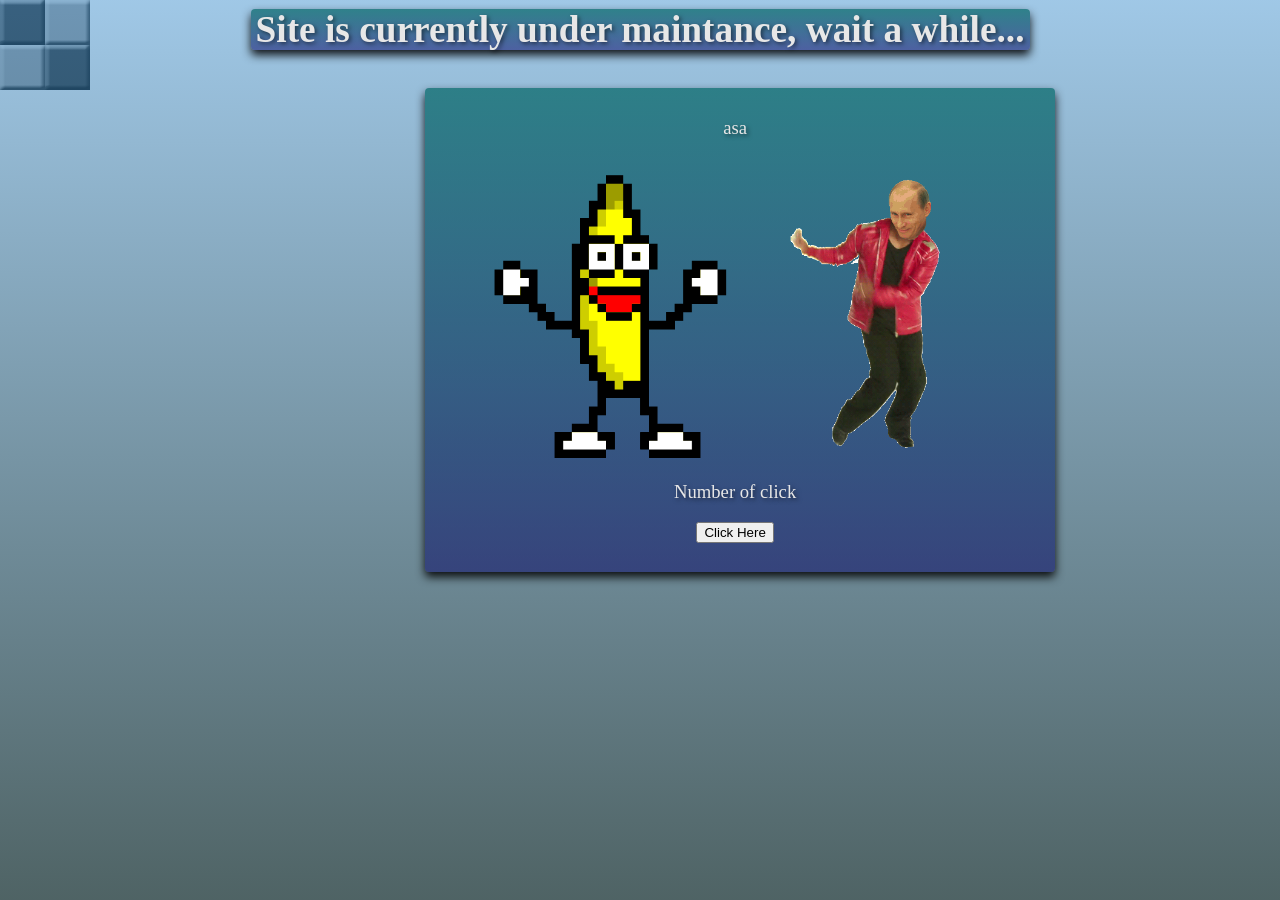
==== index.html @ 2bca38f7 "Update index.html" ====
<html>
  <head>
    <title>VantuzWeb</title>
    <meta charset="UTF-8">
    <style>
    body{
      background: linear-gradient(rgba(65, 145, 206, 0.5), rgba(4,33, 35, 0.7)), url("img/jhg.png");
      background-repeat: repeat, no-repeat;
      color: #e7e7e7;
      font-family: comic sans ms; font-size: 14pt;}
	       .b { color: #e7e7e7;
         text-shadow: rgba(0, 224, 166, 0.5) 2px 2px 4px;}
         .a {
         text-shadow: rgba(0, 0, 0, 0.5) 2px 2px 4px;}
         h1 {cursor: n-resize;}
         div {
           box-shadow: 0 5px 10px rgba(0,0,0,0.9);
           cursor: e-resize;
           width: 600px;
	         weight: 600px;
           background: linear-gradient(rgba(0, 100, 100, 0.7), rgba(0, 0, 100, 0.5));
           padding: 10px;
           padding-right: 20px;
           float: left;
           margin-left: 33%;
	         margin-right: 33%;
	         text-align: center;
           border-radius:4px;
         }
         .letter {
            //opacity: 0.7;
            color: #e7e7e7;
            background:linear-gradient(rgba(0, 100, 100, 0.7), rgba(0, 0, 100, 0.5));
            font-weight:bold;
            border-radius:4px;
            padding:0 5px;
            box-shadow: 0 5px 10px rgba(0,0,0,0.9);
          }
    </style>
  </head>
  <body>
 <h1 align="center"><p class="a"><span class="letter">Site is currently under maintance, wait a while...</span></p></h1>
  <div align="center"><p class="a" href="http://static.donationalerts.ru/audiodonations/64762/64762241.wav">asa<br></p>
  <img src="img/2.gif" height="300" weight="300">
  <img src="img/y4.gif" height="300" weight="300" >
  <p class="a">Number of click</p>
	<button onclick="myFunction()">Click Here</button>
	<p id="1" class="a"></p>
	<script>
	function myFunction() {
	var x = document.getElementById("1")
	x.innerHTML = Math.floor((Math.random() * 100) + 1);}
	</script>
  </body>
</html>
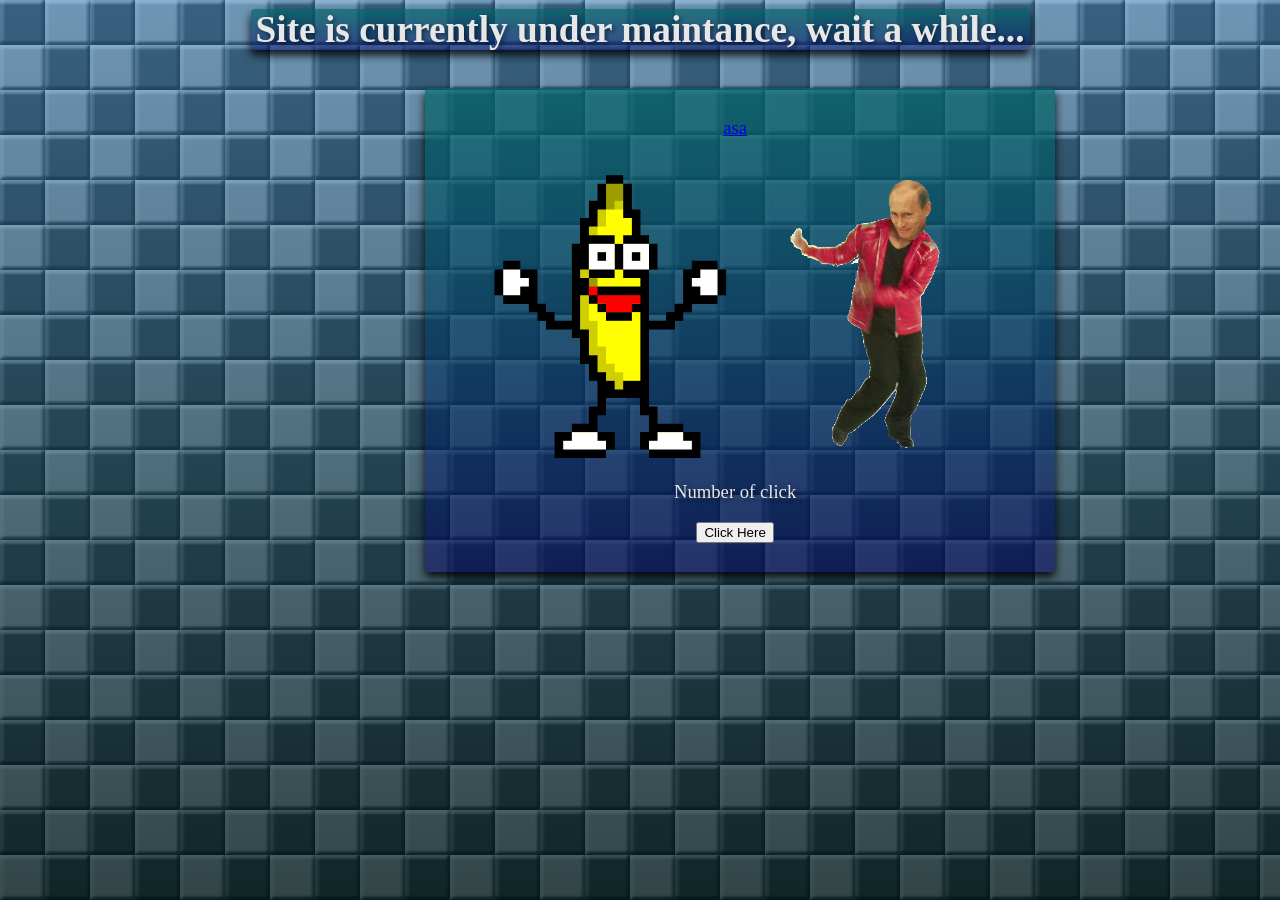
==== commit 3013d947: "Update index.html" ====
--- a/index.html
+++ b/index.html
@@ -5,7 +5,7 @@
     <style>
     body{
       background: linear-gradient(rgba(65, 145, 206, 0.5), rgba(4,33, 35, 0.7)), url("img/jhg.png");
-      background-repeat: repeat, no-repeat;
+      background-repeat: no-repeat, repeat;
       color: #e7e7e7;
       font-family: comic sans ms; font-size: 14pt;}
 	       .b { color: #e7e7e7;
@@ -28,7 +28,6 @@
            border-radius:4px;
          }
          .letter {
-            //opacity: 0.7;
             color: #e7e7e7;
             background:linear-gradient(rgba(0, 100, 100, 0.7), rgba(0, 0, 100, 0.5));
             font-weight:bold;
@@ -40,7 +39,7 @@
   </head>
   <body>
  <h1 align="center"><p class="a"><span class="letter">Site is currently under maintance, wait a while...</span></p></h1>
-  <div align="center"><p class="a" href="http://static.donationalerts.ru/audiodonations/64762/64762241.wav">asa<br></p>
+  <div align="center"><p><a href="http://static.donationalerts.ru/audiodonations/64762/64762241.wav">asa</a><br></p>
   <img src="img/2.gif" height="300" weight="300">
   <img src="img/y4.gif" height="300" weight="300" >
   <p class="a">Number of click</p>
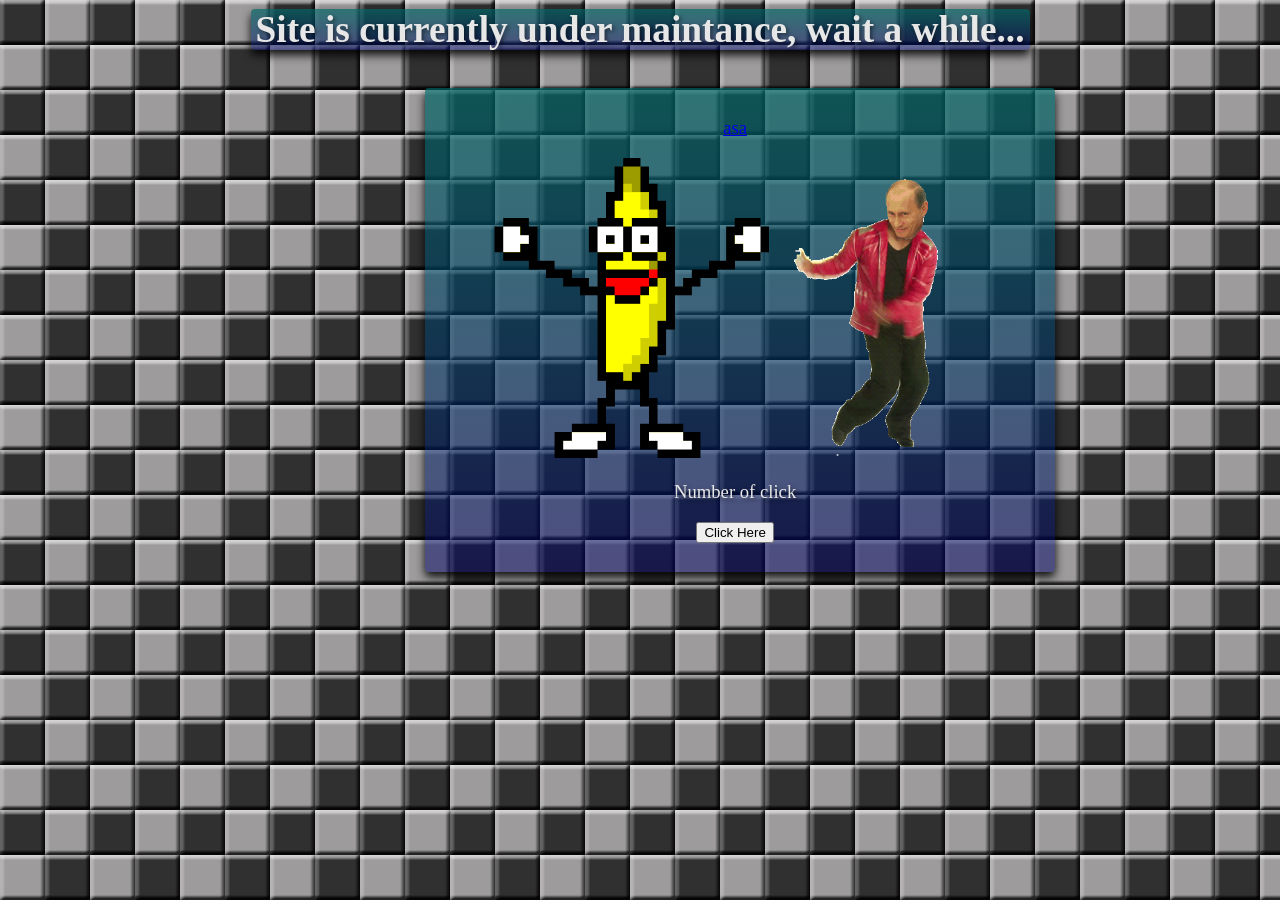
==== commit 622ed974: "Update index.html" ====
--- a/index.html
+++ b/index.html
@@ -4,8 +4,7 @@
     <meta charset="UTF-8">
     <style>
     body{
-      background: linear-gradient(rgba(65, 145, 206, 0.5), rgba(4,33, 35, 0.7)), url("img/jhg.png");
-      background-repeat: no-repeat, repeat;
+      background: url("img/jhg.png");
       color: #e7e7e7;
       font-family: comic sans ms; font-size: 14pt;}
 	       .b { color: #e7e7e7;
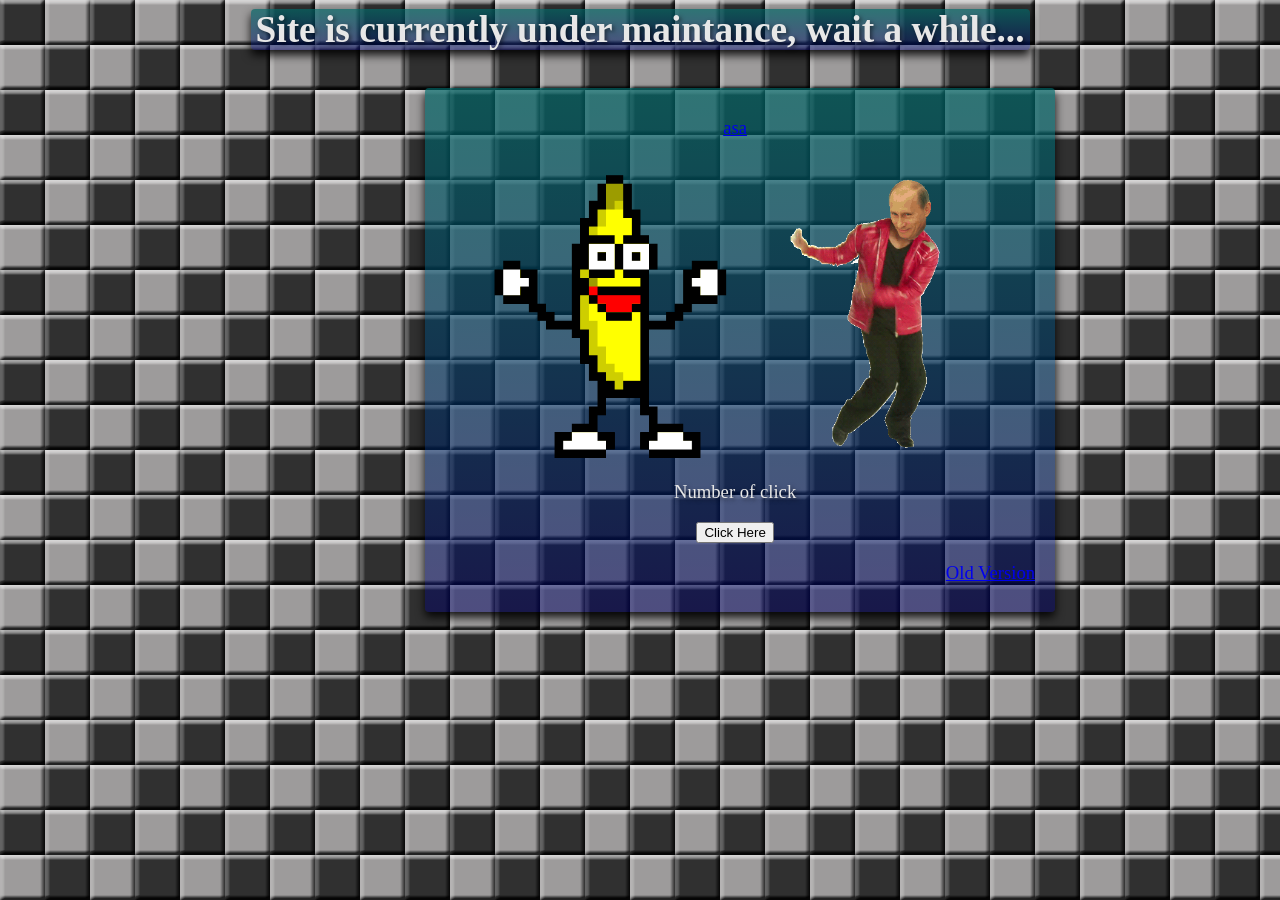
==== commit 0b7dad4c: "Update index.html" ====
--- a/index.html
+++ b/index.html
@@ -42,8 +42,10 @@
   <img src="img/2.gif" height="300" weight="300">
   <img src="img/y4.gif" height="300" weight="300" >
   <p class="a">Number of click</p>
-	<button onclick="myFunction()">Click Here</button>
-	<p id="1" class="a"></p>
+  <button onclick="myFunction()">Click Here</button>
+  <p id="1" class="a"></p>
+  <p align="right"><a href="http://vantuzfed.github.io/old">Old Version</a></p>
+  </div>
 	<script>
 	function myFunction() {
 	var x = document.getElementById("1")
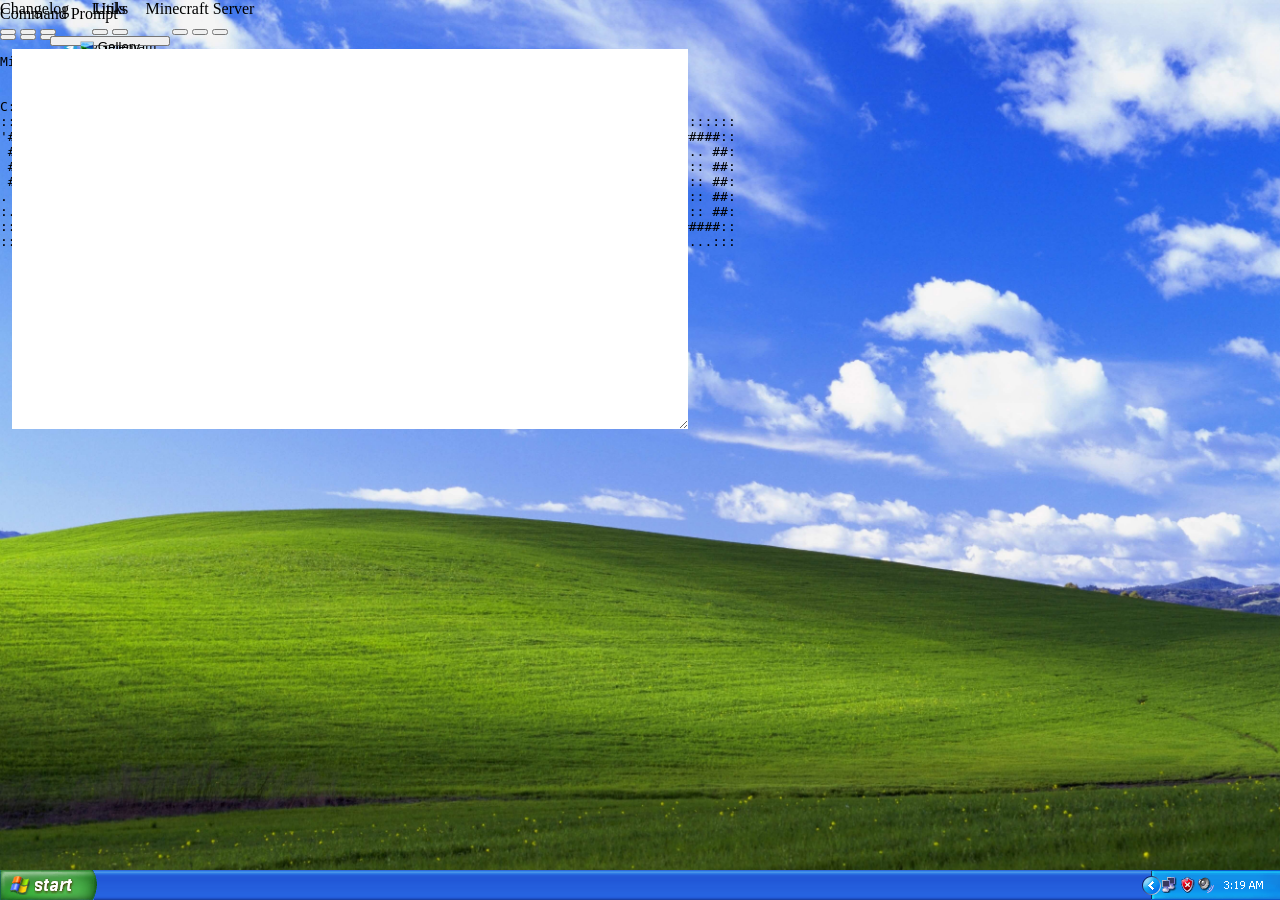
==== commit 4ecbe07f: "Add files via upload" ====
--- a/index.html
+++ b/index.html
@@ -1,55 +1,181 @@
+<!DOCTYPE html>
 <html>
   <head>
-    <title>VantuzWeb</title>
     <meta charset="UTF-8">
-    <style>
-    body{
-      background: url("img/jhg.png");
-      color: #e7e7e7;
-      font-family: comic sans ms; font-size: 14pt;}
-	       .b { color: #e7e7e7;
-         text-shadow: rgba(0, 224, 166, 0.5) 2px 2px 4px;}
-         .a {
-         text-shadow: rgba(0, 0, 0, 0.5) 2px 2px 4px;}
-         h1 {cursor: n-resize;}
-         div {
-           box-shadow: 0 5px 10px rgba(0,0,0,0.9);
-           cursor: e-resize;
-           width: 600px;
-	         weight: 600px;
-           background: linear-gradient(rgba(0, 100, 100, 0.7), rgba(0, 0, 100, 0.5));
-           padding: 10px;
-           padding-right: 20px;
-           float: left;
-           margin-left: 33%;
-	         margin-right: 33%;
-	         text-align: center;
-           border-radius:4px;
-         }
-         .letter {
-            color: #e7e7e7;
-            background:linear-gradient(rgba(0, 100, 100, 0.7), rgba(0, 0, 100, 0.5));
-            font-weight:bold;
-            border-radius:4px;
-            padding:0 5px;
-            box-shadow: 0 5px 10px rgba(0,0,0,0.9);
-          }
-    </style>
+    <meta name="viewport" content="width=device-width, initial-scale=1">
+    <link rel="shortcut icon" href="https://vantuzfed.ru/favicon.ico"/>
+    <link rel="stylesheet" href="/!styles/index.css"/>
+    <link rel="stylesheet" href="https://unpkg.com/xp.css/dist/XP.css"/>
+  <link rel="preload" as="image" href="/img/start_hov.png">
+  <link rel="preload" as="image" href="/img/start_press.png">
+    <script src="https://ajax.googleapis.com/ajax/libs/jquery/3.6.4/jquery.min.js"></script>
+    <script src="https://code.jquery.com/ui/1.13.2/jquery-ui.js"></script>
+    <script src="/!scripts/title.js"></script>
+    <script src="/!scripts/redirection-mobile.js"></script>
+    <script src="/!scripts/redirect.js"></script>
+    <script src="/!scripts/head.js"></script>
+    <title>> </title>
   </head>
   <body>
- <h1 align="center"><p class="a"><span class="letter">Site is currently under maintance, wait a while...</span></p></h1>
-  <div align="center"><p><a href="http://static.donationalerts.ru/audiodonations/64762/64762241.wav">asa</a><br></p>
-  <img src="img/2.gif" height="300" weight="300">
-  <img src="img/y4.gif" height="300" weight="300" >
-  <p class="a">Number of click</p>
-  <button onclick="myFunction()">Click Here</button>
-  <p id="1" class="a"></p>
-  <p align="right"><a href="http://vantuzfed.github.io/old">Old Version</a></p>
+  <div class="desktop">
+    <div class="windows window resetable one drag" id="cls1" style="width: 870px; top: 5px;">
+      <div class="title-bar">
+        <div class="title-bar-text">Command Prompt</div>
+        <div class="title-bar-controls">
+          <button onclick="sas(fold1)" aria-label="Minimize"></button>
+          <button onclick="fullscr()" aria-label="Maximize"></button>
+          <button onclick="cls(cls1)" aria-label="Close"></button>
+        </div>
+      </div>
+      <div id="fold1">
+        <pre>Microsoft❮R❯ Windows DOS 
+    ❮C❯ Copyright Microsoft Corp 1990-2001.
+          <br>C:\WINDOWS\SYSTEM32>
+::::::::::::::::::::::::::::::::::::::::::::::::::::::::::::::::::::::::::::::::::::::::::::::
+'##::::'##::::'###::::'##::: ##:'########:'##::::'##:'########:'########:'########:'########::
+ ##:::: ##:::'## ##::: ###:: ##:... ##..:: ##:::: ##:..... ##:: ##.....:: ##.....:: ##.... ##:
+ ##:::: ##::'##:. ##:: ####: ##:::: ##:::: ##:::: ##::::: ##::: ##::::::: ##::::::: ##:::: ##:
+ ##:::: ##:'##:::. ##: ## ## ##:::: ##:::: ##:::: ##:::: ##:::: ######::: ######::: ##:::: ##:
+. ##:: ##:: #########: ##. ####:::: ##:::: ##:::: ##::: ##::::: ##...:::: ##...:::: ##:::: ##:
+:. ## ##::: ##.... ##: ##:. ###:::: ##:::: ##:::: ##:: ##:::::: ##::::::: ##::::::: ##:::: ##:
+::. ###:::: ##:::: ##: ##::. ##:::: ##::::. #######:: ########: ##::::::: ########: ########::
+:::...:::::..:::::..::..::::..:::::..::::::.......:::........::..::::::::........::........:::</pre>
+      </div>
+    </div>
+
+
+
+<div style="display: flex;">
+ <div class="windows window resetable one bel drag" style="width: 220px; height: fit-content; text-align: center;" id="cls2">
+  <div class="title-bar">
+    <div class="title-bar-text">Links</div>
+    <div class="title-bar-controls">
+      <button onclick="sas(fold2)" aria-label="Minimize"></button>
+      <button onclick="cls(cls2)" aria-label="Close"></button>
+    </div>
   </div>
-	<script>
-	function myFunction() {
-	var x = document.getElementById("1")
-	x.innerHTML = Math.floor((Math.random() * 100) + 1);}
-	</script>
+  <div class="window-body" id="fold2">
+<form action="https://t.me/vantuzfed"><button class="butt" type="submit"><img src="/img/tel.png" width="13" height="13" style="vertical-align: bottom">  My Telegram</button></form> 
+<p></p>
+<form action="https://www.youtube.com/@vantuzfed"><button class="butt" type="submit"><img src="/img/you.png" width="18" height="13" style="vertical-align: bottom">  My YouTube</button></form> 
+<p></p>
+<form action="https://steamcommunity.com/id/vantuzfed"><button class="butt" type="submit"><img src="/img/steam.png" width="13" height="13" style="vertical-align: bottom">  My Steam Rus</button></form> 
+<p></p>
+<form action="https://steamcommunity.com/id/vantuztur"><button class="butt" type="submit"><img src="/img/steam.png" width="13" height="13" style="vertical-align: bottom">  My Steam TL</button></form> 
+<p></p>
+<form action="https://twitter.com/vantuzfed"><button class="butt" type="submit"><img src="/img/twit.png" width="16" height="13" style="vertical-align: bottom">  My Twitter</button></form>
+<p></p> 
+<form action="https://github.com/VantuzFed"><button class="butt" type="submit"><img src="/img/git.png" width="14" height="13" style="vertical-align: bottom">  My Github</button></form> 
+<p></p> 
+<form action="https://www.reddit.com/user/VantuzFed"><button class="butt" type="submit"><img src="/img/reddit.png" width="14" height="13" style="vertical-align: bottom">  My Reddit</button></form>
+<p></p>  
+<form action="https://soundcloud.com/vantuzfed"><button class="butt" type="submit"><img src="/img/sound.png" width="14" height="13" style="vertical-align: bottom">  My SoundCloud</button></form> 
+<p></p> 
+</div>
+</div>
+
+<div class="windows window resetable two bel drag" style="width: 220px; height: fit-content; text-align: center;" id="cls3">
+  <div class="title-bar">
+    <div class="title-bar-text">Utils</div>
+    <div class="title-bar-controls">
+      <button onclick="sas(fold3)" aria-label="Minimize"></button>
+      <button onclick="cls(cls3)" aria-label="Close"></button>
+    </div>
+  </div>
+  <div class="window-body" id="fold3">
+<form action="/gallery/"><button class="butt" type="submit"><img src="/img/pic.png" width="14" height="13" style="vertical-align: bottom">  Gallery</button></form>
+<p></p>
+<form action="/files/"><button class="butt" type="submit"><img src="/img/folder.png" width="14" height="13" style="vertical-align: bottom">  Files</button></form>
+<p></p>
+<form action="/m/"><button class="butt" type="submit"><img src="/img/mob.png" width="14" height="13" style="vertical-align: bottom">  Mobile Ver.</button></form>
+<p></p>
+<button onclick="chnglg(chng)" class="butt" type="submit"><img src="" width="14" height="13" style="vertical-align: bottom">  Changelog</button>
+<p></p>
+<button onclick="webamp.reopen();" class="butt" type="submit"><img src="/img/winamp.png" width="14" height="13" style="vertical-align: bottom">  Winamp</button>
+</div>
+</div>
+
+<div class="windows window resetable three bel drag" style="width: 400px; height: fit-content; text-align: center" id="cls4">
+  <div class="title-bar">
+    <div class="title-bar-text">Minecraft Server</div>
+    <div class="title-bar-controls">
+      <button onclick="sas(fold4)" aria-label="Minimize"></button>
+      <button onclick="window.location.href='https://vantuzfed.github.io/old';" aria-label="Maximize"></button>
+      <button onclick="cls(cls4)" aria-label="Close"></button>
+    </div>
+  </div>
+  <div id="fold4">
+<h4>
+<img id="icon">
+<p id="ip" style="user-select: text;"></p>
+<p id="vers"></p>
+<p id="load"><progress></progress></p>
+<p id="pl_on"></p>
+<p id="online"></p>
+</h4>
+  <p><input id="ipget" type="text" value="hypixel.net" /></p>
+<div style="display: flex; margin-left: 20%;">
+<p>
+<button class="butt" onclick="server_fetch()" type="submit">Refresh</button>
+<button id="but_reset" class="butt" onclick="server_reset()" type="submit">Reset</button>
+</p>
+</div>
+</div>
+</div>
+
+<div class="windows window drag" style="width: fit-content; height: fit-content; top: 100; left: 100;" id="chng">
+  <div class="title-bar" style="min-width: 400px;">
+    <div class="title-bar-text">Changelog</div>
+    <div class="title-bar-controls">
+      <button onclick="sas(osel)" aria-label="Minimize"></button>
+      <button onclick="maxwin()" aria-label="Maximize"></button>
+      <button onclick="chnglg(chng)" aria-label="Close"></button>
+    </div>
+  </div>
+  <div id="osel" class="window-body" style="margin-left: 12px; margin-right: 12px; margin-bottom: 8px;">
+    <pre id="chng_text" style="height: 380px; width: 676px; min-width: 400px; min-height: 200px; overflow: scroll; color: black; background: #ffffff; resize: both; user-select: text;"></pre>
+  </div>
+</div>
+</div>
+
+<div id="app"></div>
+<script src="https://unpkg.com/webamp"></script>
+<script>
+    const app = document.getElementById("app")
+    const webamp = new Webamp({
+
+ windowLayout: {
+    main: {
+      position: { top: 0, left: 0 },
+      shadeMode: false,
+      closed: false,
+    },
+    equalizer: {
+      position: { top: 0, left: 0 },
+      shadeMode: true,
+      closed: true,
+    },
+    playlist: {
+      position: { top: 0, left: 0 },
+      shadeMode: false,
+      // Number of additional sprites by which to expand the window.
+      size: { extraHeight: 1, extraHeight: 10 },
+      closed: false,
+    },
+  },
+zIndex: 99999,
+
+
+});
+    webamp.renderWhenReady(app);
+
+webamp.close();
+</script>
+<div class="task-bar">
+  <div id="start_menu" role="button" onclick="reset()"></div>
+  <div class="task-bar_space" style="text-align: center;"></div>
+  <div><img src="/img/taskbar_notif.png"></div>
+</div>
+<script src="/!scripts/body.js"></script>
   </body>
 </html>
--- a/!styles/index.css
+++ b/!styles/index.css
@@ -0,0 +1,87 @@
+body{
+    background: url("/img/bliss.jpg");
+    background-size: cover;
+    background-repeat: no-repeat;
+    background-position: top;
+    margin:0; 
+    overflow: hidden;
+    user-select: none;
+  } 
+  .task-bar{
+    color: white;
+    height: 30px;
+    width: 100%;
+    z-index: 10000000;
+    display: flex;
+    max-height: 30px;
+    position: fixed;
+    bottom: 0;
+    background: url("/img/taskbar_back.png");
+    box-sizing: border-box;
+    image-rendering: pixelated;
+    }
+   .task-bar_space{
+    width: 100%;
+    height: 100%;
+    box-sizing: border-box;
+    flex: 1;
+    padding: 1px;
+    display: flex;
+    overflow: hidden;
+   }
+   .windows {
+    z-index: 1;
+    position: absolute;
+    perspective: 800px;
+    transform: rotateY(0deg);
+    transform-origin: center;
+    animation-duration: 1s;
+    animation: slidein 1s ease-in-out, opac 0.8s ease-in;
+  }
+  .desktop{
+    height: 100%;
+  }
+  .butt{
+      width: 120px;
+      height: 10px;
+  }
+  .disabled {
+  pointer-events: none;
+  }
+  #start_menu{
+    background: url("/img/start_norm.png");
+    height: 30px;
+    width: 98px;
+  }
+  #start_menu:hover{
+    background: url("/img/start_hov.png");
+  }
+  #start_menu:active{
+    background: url("/img/start_press.png");
+  }
+  #chng_text::-webkit-scrollbar{
+    display: hidden;
+  }
+  #chng_text{
+    scrollbar-width: none;
+  }
+  @keyframes slidein {
+    from {
+      perspective: 800px;
+      transform: rotateY(60deg);
+   }
+
+   to {
+      perspective: 0px;
+      transform: rotateY(0deg);
+   }
+  }
+  @keyframes opac {
+    from {
+      opacity: 0;
+   }
+
+   to {
+    opacity: 1;
+   }
+  }
